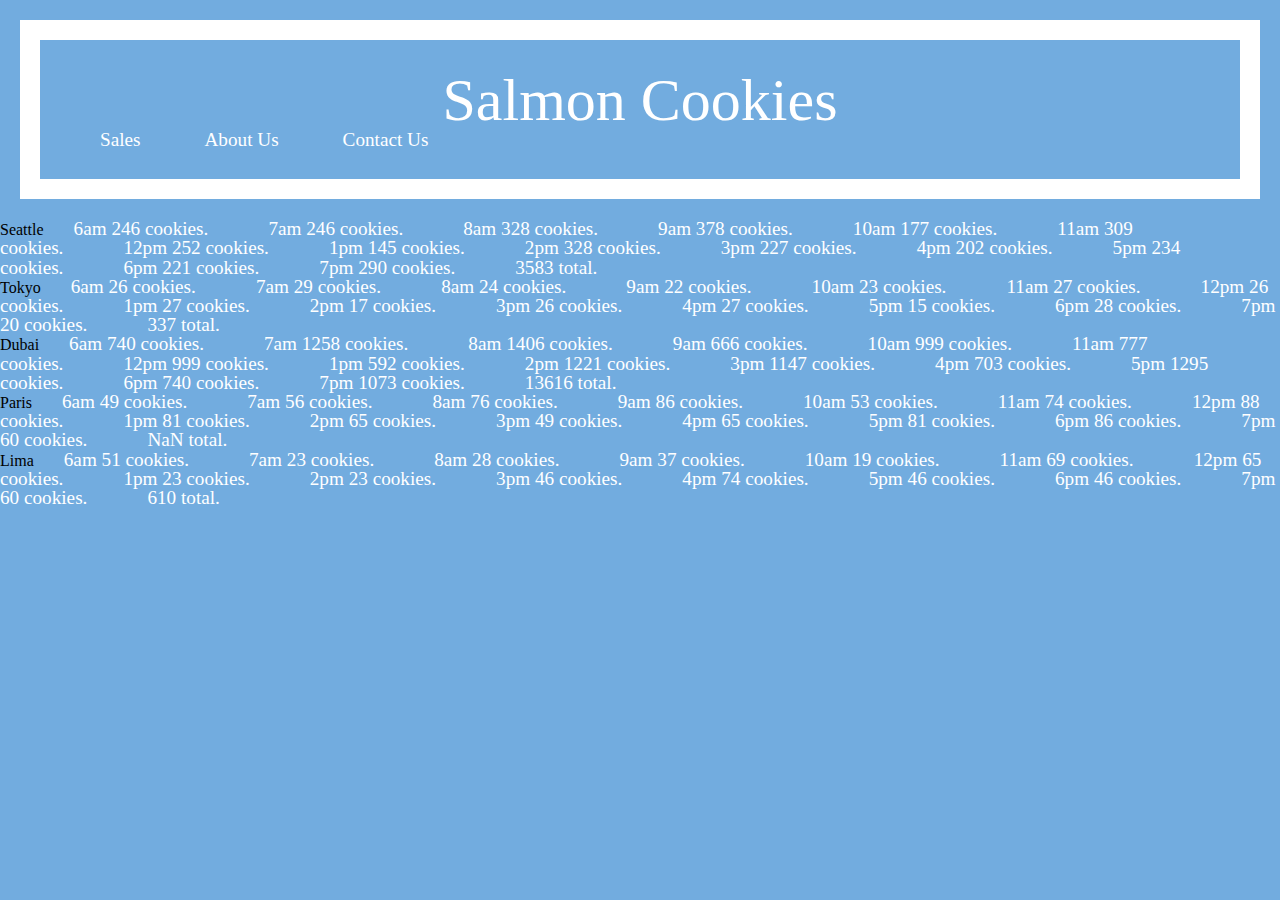
==== sales.html @ e4f21514 "created salmon cookies in cookie-stand" ====
<!DOCTYPE html>
<html lang="en">

<head>
  <title>Salmon Cookies</title>
  <link rel="stylesheet" href="css/reset.css">
  <link rel="stylesheet" href="css/style.css">
</head>

<body>
  <header>
    <h1>Salmon Cookies</h1>
    <ul>
      <a href="sales.html"></a><li>Sales</li>
      <li>About Us</li>
      <li>Contact Us</li>
    </ul>
  </header>
  <main>
    <ul id="seattle">Seattle</ul>
    <ul id="tokyo">Tokyo</ul>
    <ul id="dubai">Dubai</ul>
    <ul id="paris">Paris</ul>
    <ul id="lima">Lima</ul>
  </main>
  <script src="js/app.js"></script>
</body>

</html>
---- css/style.css ----
header {
  border: solid white 20px;
  margin: 20px;
  padding: 30px;
}

h1 {
  text-align: center;
  font-size: 60px;
  color: white;
}

body {
  background-color: rgb(114, 172, 223);
}

li {
  display: inline;
  text-align: center;
  padding: 30px;
  color: white;
  font-size: larger;
}
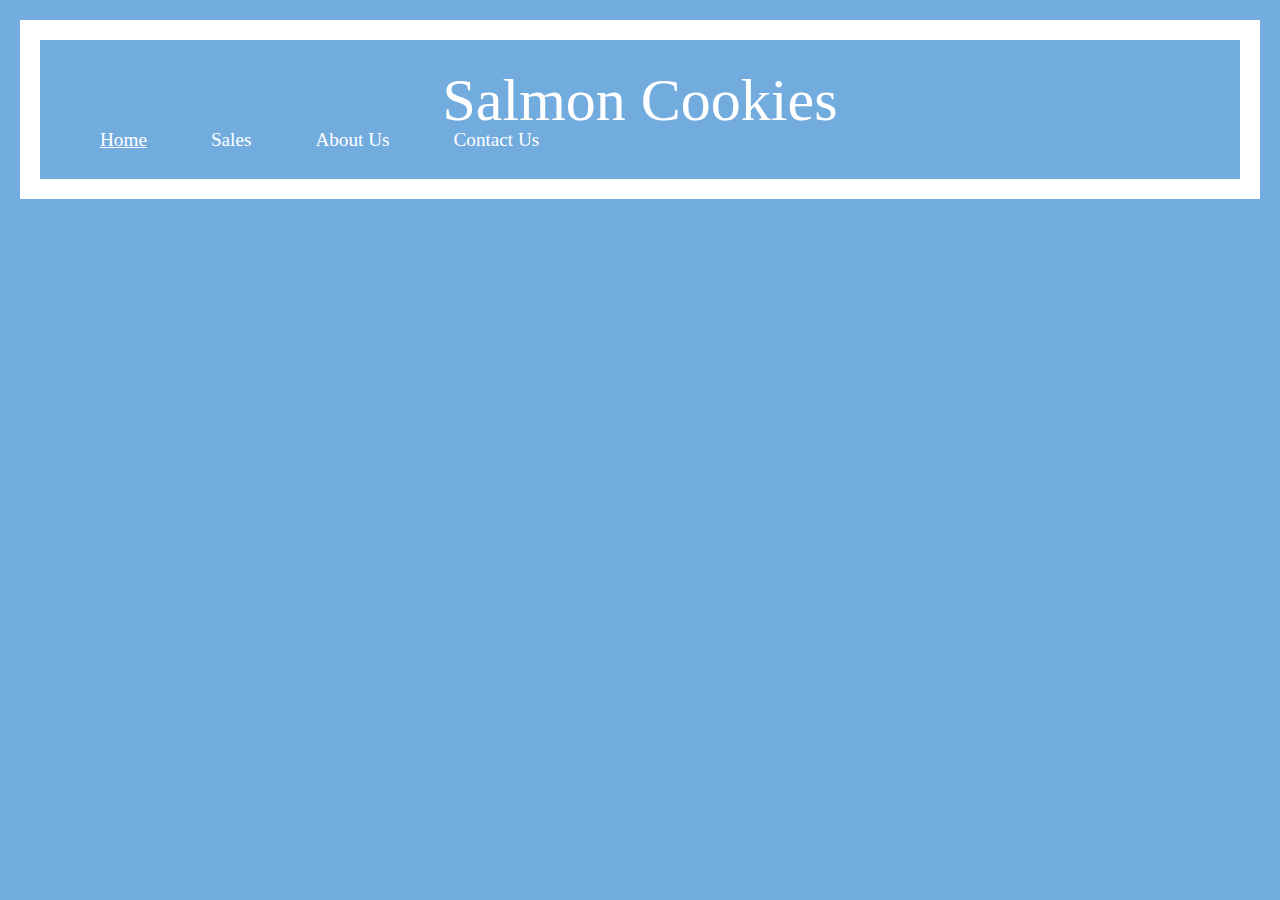
==== commit b4b3a599: "added javascript to constructors branch" ====
--- a/sales.html
+++ b/sales.html
@@ -11,17 +11,15 @@
   <header>
     <h1>Salmon Cookies</h1>
     <ul>
-      <a href="sales.html"></a><li>Sales</li>
+      <a href="index.html">Home</a>
+      <li>Sales</li>
       <li>About Us</li>
       <li>Contact Us</li>
     </ul>
   </header>
   <main>
-    <ul id="seattle">Seattle</ul>
-    <ul id="tokyo">Tokyo</ul>
-    <ul id="dubai">Dubai</ul>
-    <ul id="paris">Paris</ul>
-    <ul id="lima">Lima</ul>
+    <table id="table"></table>
+  
   </main>
   <script src="js/app.js"></script>
 </body>
--- a/css/style.css
+++ b/css/style.css
@@ -20,4 +20,12 @@
   padding: 30px;
   color: white;
   font-size: larger;
+}
+
+a {
+  display: inline;
+  text-align: center;
+  padding: 30px;
+  color: white;
+  font-size: larger;
 }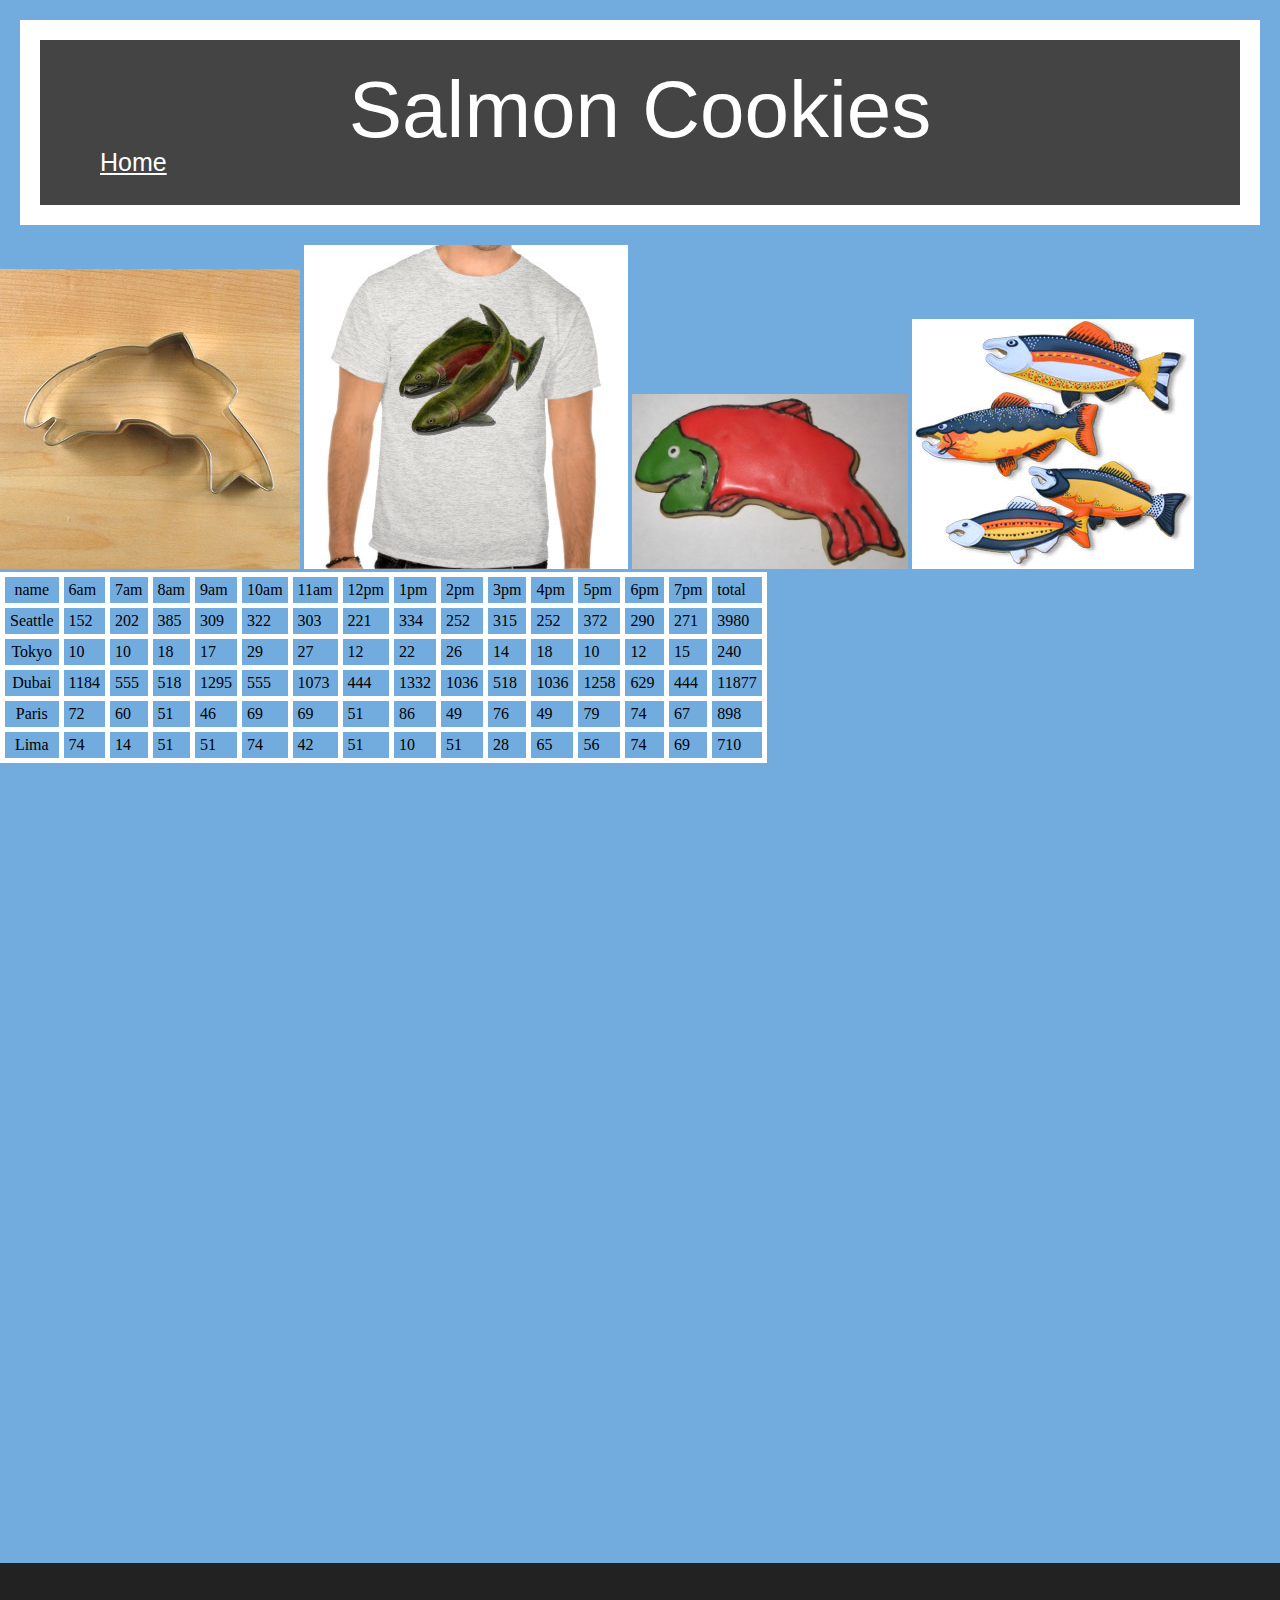
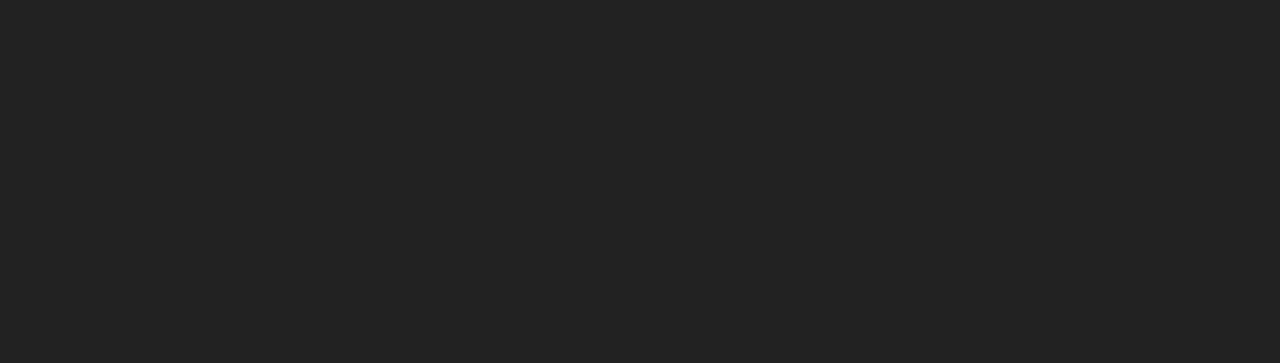
==== commit fab59100: "added css to file" ====
--- a/sales.html
+++ b/sales.html
@@ -9,18 +9,28 @@
 
 <body>
   <header>
+
     <h1>Salmon Cookies</h1>
     <ul>
       <a href="index.html">Home</a>
-      <li>Sales</li>
-      <li>About Us</li>
-      <li>Contact Us</li>
     </ul>
+
   </header>
   <main>
+
+    <image src="img/cutter.jpg" alt="Salmon Cookie Cutter" title="Salmon Cookie Cutter"></image>
+
+    <image src="img/shirt.jpg" alt="Salmon Shirt" title="Salmon Shirt"></image>
+
+    <image src="img/frosted-cookie.jpg" alt="Salmon Cookie" title="Salmon Cookie"></image>
+
+    <image src="img/fish.jpg" alt="Salmon Cookie" title="Salmon Cookie"></image>
+
     <table id="table"></table>
-  
+
   </main>
+  <footer></footer>
+
   <script src="js/app.js"></script>
 </body>
 
--- a/css/style.css
+++ b/css/style.css
@@ -1,13 +1,21 @@
 header {
   border: solid white 20px;
+  background-color: #444;
   margin: 20px;
   padding: 30px;
-}
+  font-family: 'Gill Sans', 'Gill Sans MT', Calibri, 'Trebuchet MS', sans-serif;
+  }
 
 h1 {
   text-align: center;
-  font-size: 60px;
+  font-size: 80px;
   color: white;
+}
+
+header img {
+  width: 150 px;
+  height: 60px;
+  margin-left: 80%;
 }
 
 body {
@@ -15,17 +23,46 @@
 }
 
 li {
-  display: inline;
-  text-align: center;
-  padding: 30px;
+  padding: 20px;
   color: white;
   font-size: larger;
 }
 
-a {
-  display: inline;
+ ul a {
   text-align: center;
   padding: 30px;
   color: white;
-  font-size: larger;
-}+  font-size: 25px;
+}
+
+td, th {
+  padding: 5px;
+  border: solid 5px white;
+}
+
+main image {
+  width: 400px;
+  height: 300px;
+  margin-top: 100px;
+  margin-left: 60px;
+  margin-right: 60px;
+}
+
+footer {
+  background-color: rgb(34, 34, 34);
+  height: 400px;
+  margin-top: 800px;  
+} 
+
+footer section {
+  display: inline-block;
+}
+
+footer h3 {
+  padding: 30px;
+  color: white;
+  font-size: 25px;
+  text-decoration: underline;
+}
+
+
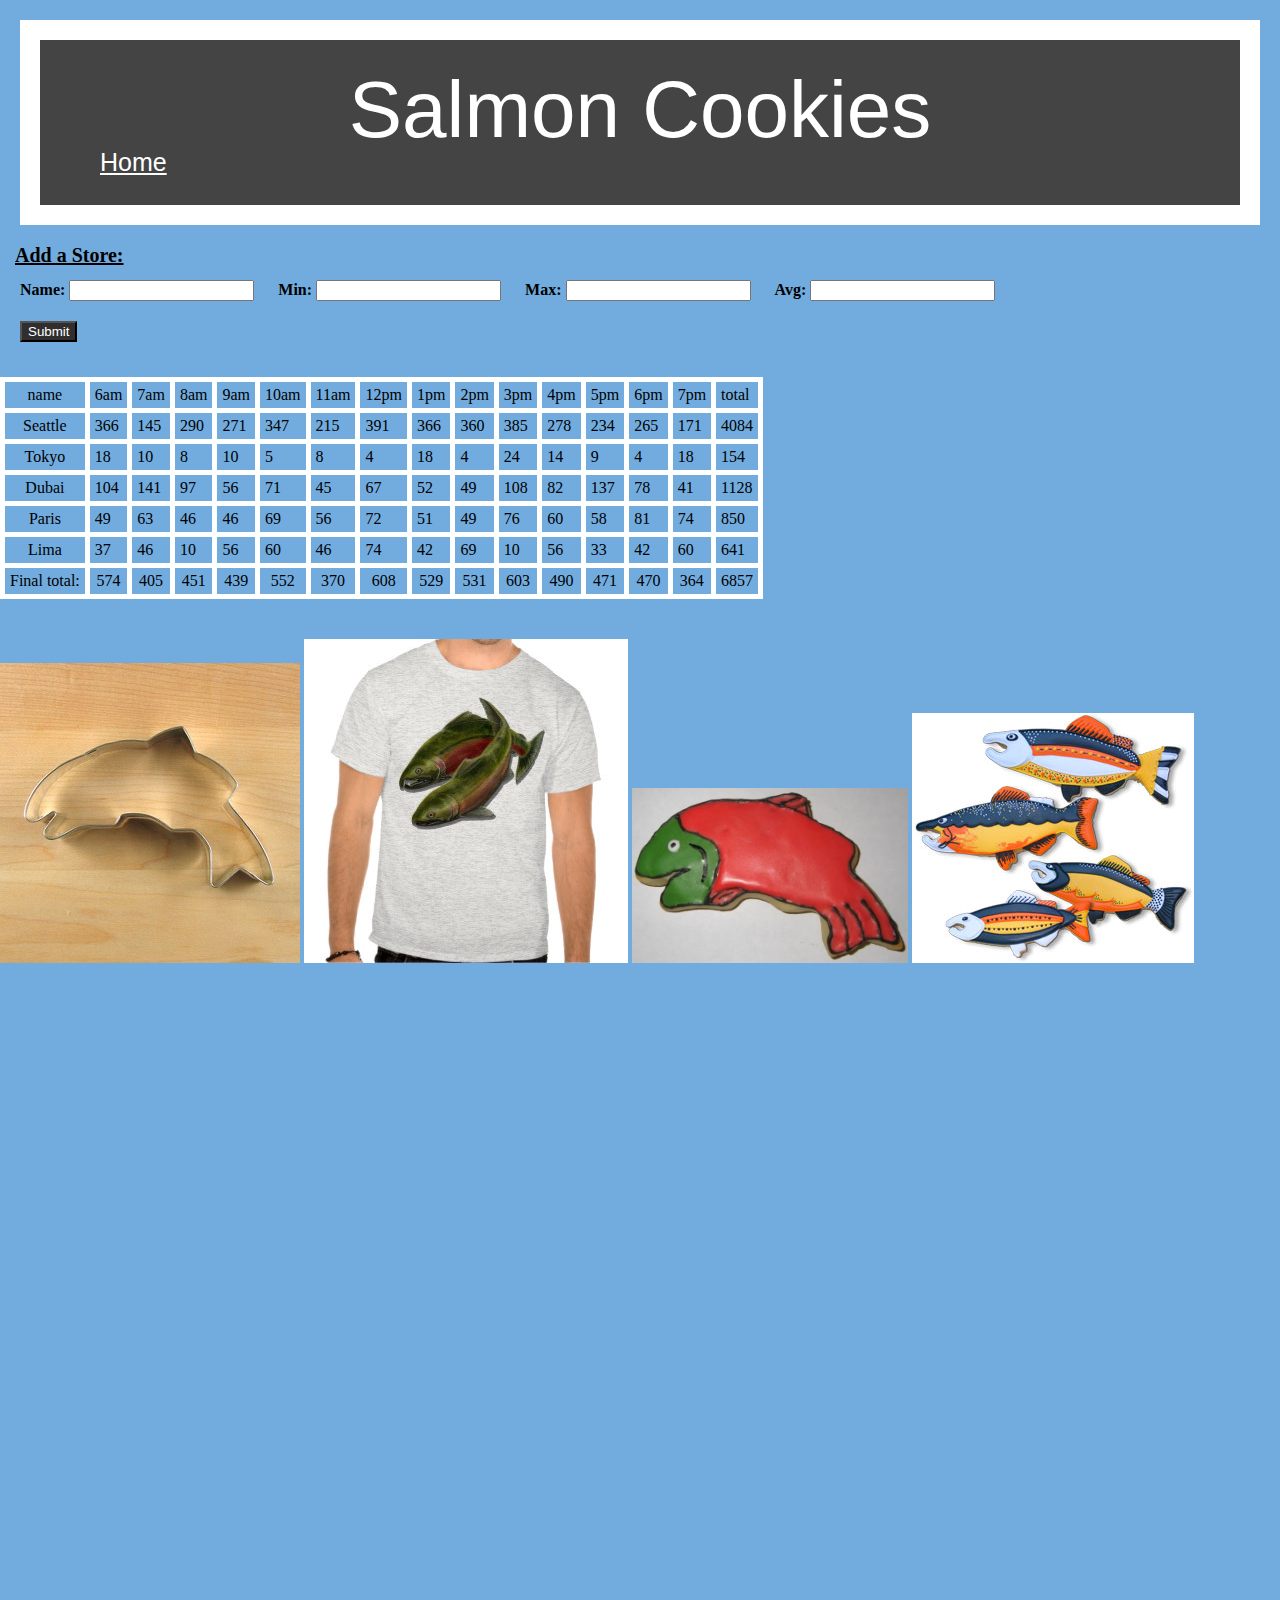
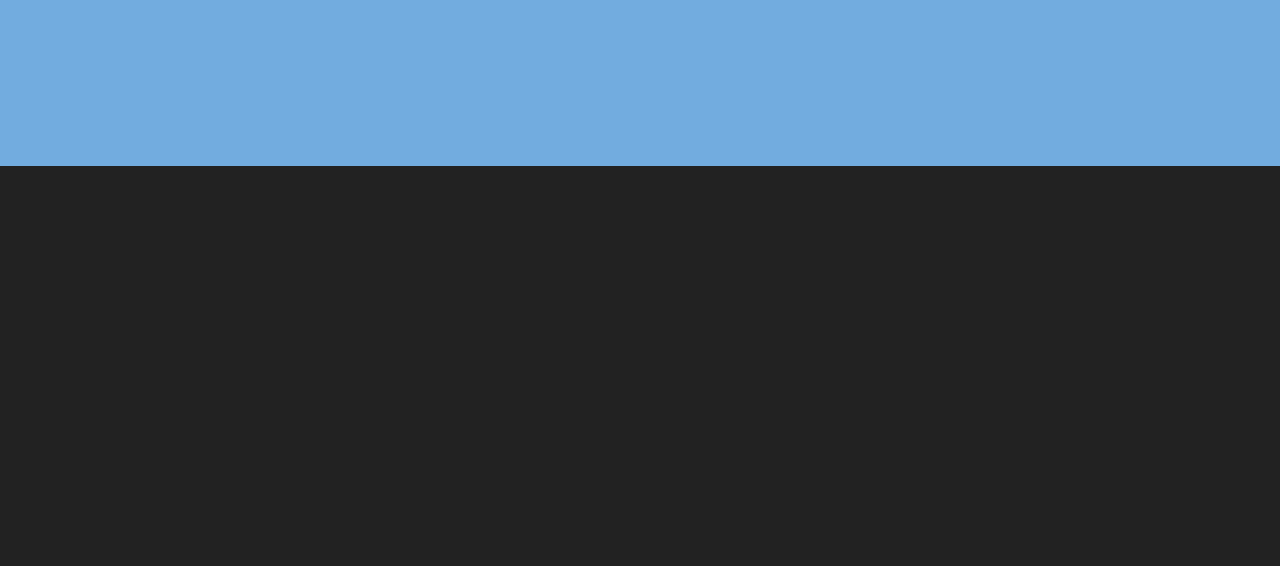
==== commit 758a3c25: "added form" ====
--- a/sales.html
+++ b/sales.html
@@ -18,6 +18,25 @@
   </header>
   <main>
 
+<form id="addStore">
+
+<fieldset>
+  <legend>Add a Store:</legend>
+  <label>Name:</label>
+  <input name="name" type="text"/>
+  <label>Min:</label>
+  <input name="min" type="text"/>
+  <label>Max:</label>
+  <input name="max" type="text"/>
+  <label>Avg:</label>
+  <input name="avg" type="text"/>
+</fieldset>
+<button type="submit">Submit</button>
+
+</form>
+
+  <table id="table"></table>
+
     <image src="img/cutter.jpg" alt="Salmon Cookie Cutter" title="Salmon Cookie Cutter"></image>
 
     <image src="img/shirt.jpg" alt="Salmon Shirt" title="Salmon Shirt"></image>
@@ -26,12 +45,11 @@
 
     <image src="img/fish.jpg" alt="Salmon Cookie" title="Salmon Cookie"></image>
 
-    <table id="table"></table>
-
   </main>
   <footer></footer>
 
   <script src="js/app.js"></script>
+
 </body>
 
 </html>--- a/css/style.css
+++ b/css/style.css
@@ -22,6 +22,34 @@
   background-color: rgb(114, 172, 223);
 }
 
+legend {
+  font-size: 20px;
+  margin-top: 60px;
+  margin-bottom: 15px;
+  margin-left: 15px;
+  text-decoration: underline;
+  font-weight: 700;
+}
+
+label {
+  margin-left: 20px;
+  font-weight: 700;
+}
+
+button {
+  margin-bottom: 15px;
+  margin-top: 20px;
+  margin-left: 20px;
+  transition: all 0.2s;
+  background-color: rgb(48, 46, 46);
+  color: white;
+}
+
+table {
+  margin-top: 20px;
+  margin-bottom: 40px;
+}
+
 li {
   padding: 20px;
   color: white;
@@ -41,11 +69,10 @@
 }
 
 main image {
-  width: 400px;
-  height: 300px;
-  margin-top: 100px;
-  margin-left: 60px;
-  margin-right: 60px;
+  width: 300px;
+  height: 200px;
+  margin-left: 500px;
+  
 }
 
 footer {
@@ -66,3 +93,4 @@
 }
 
 
+
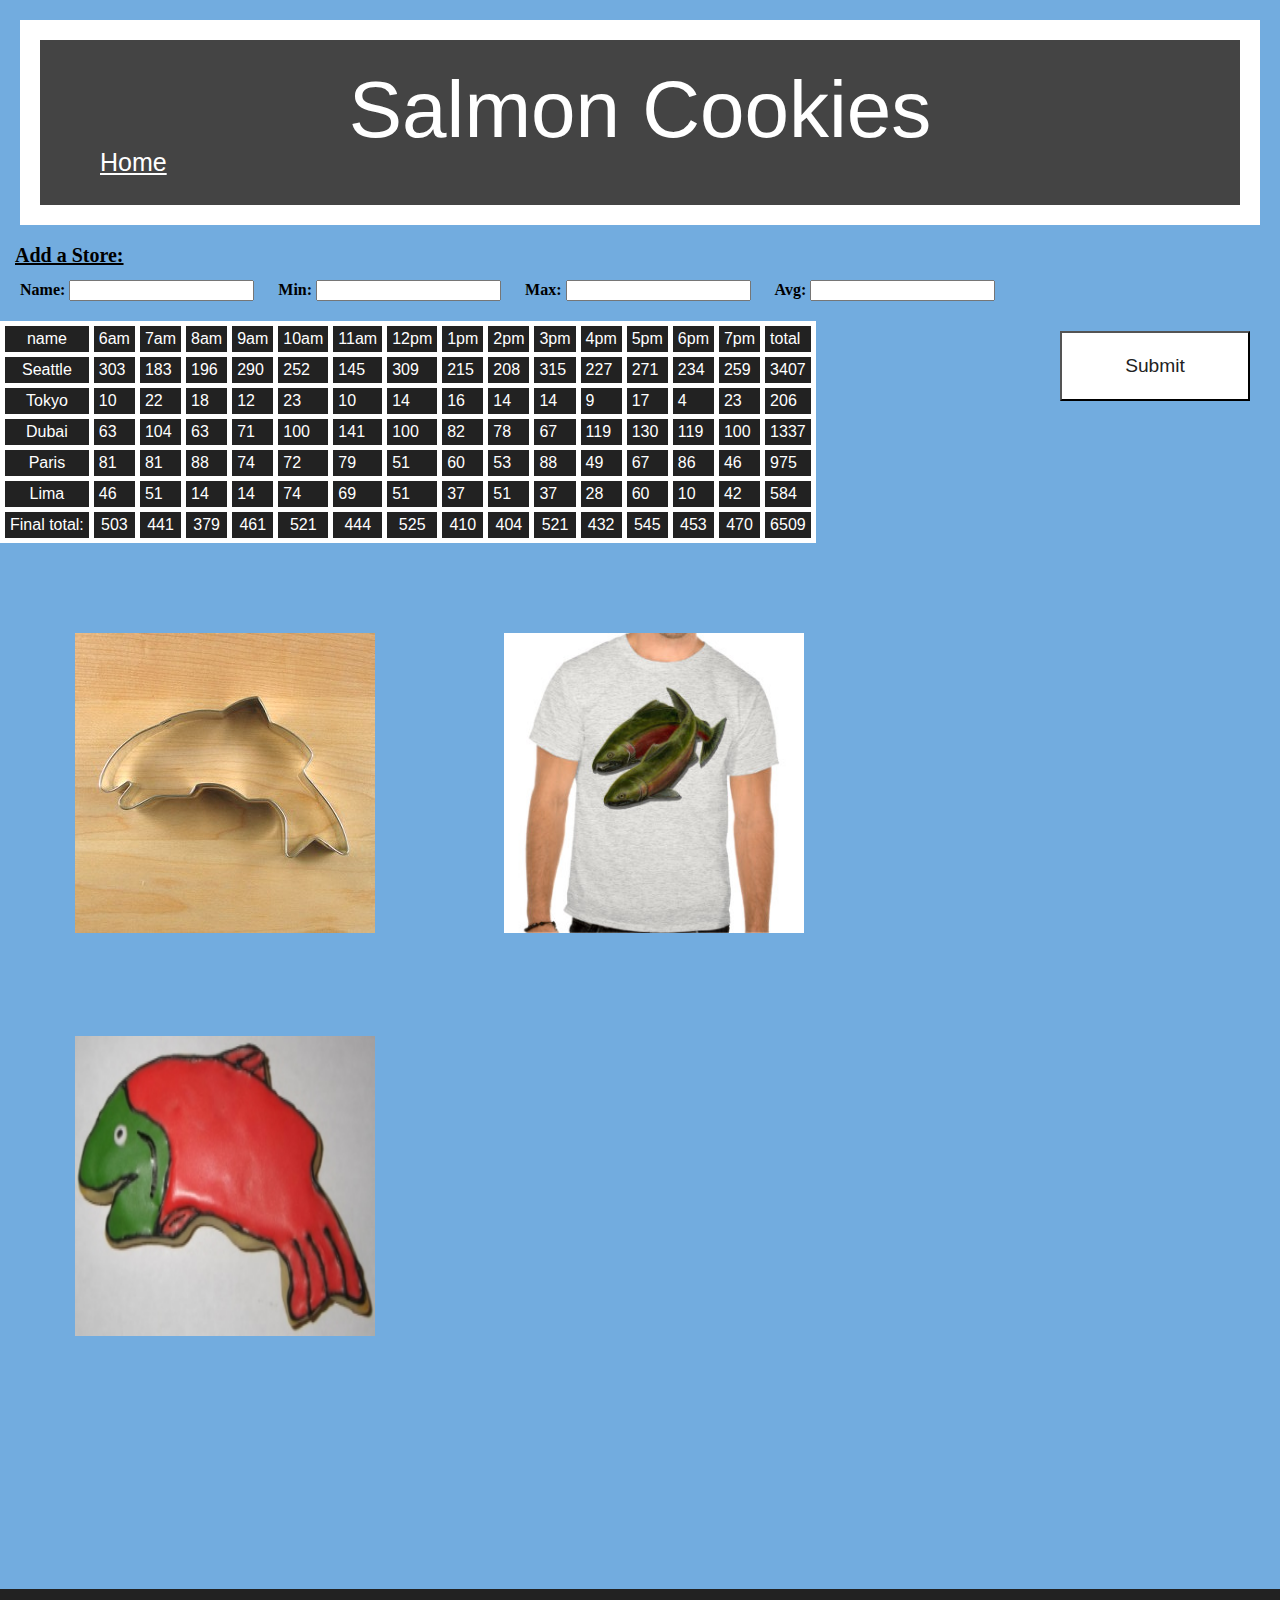
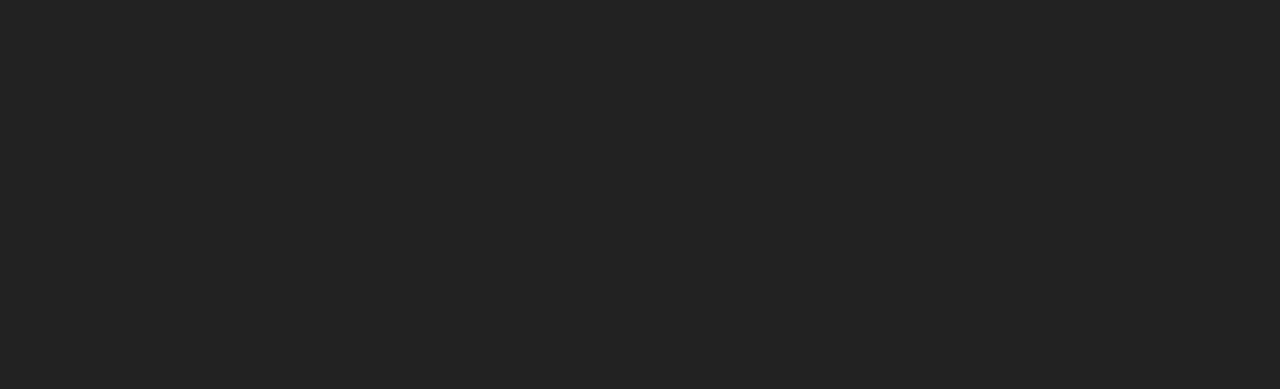
==== commit 5ef5cba3: "added finishing touches" ====
--- a/sales.html
+++ b/sales.html
@@ -31,11 +31,14 @@
   <label>Avg:</label>
   <input name="avg" type="text"/>
 </fieldset>
+
 <button type="submit">Submit</button>
 
 </form>
 
   <table id="table"></table>
+
+  <section>
 
     <image src="img/cutter.jpg" alt="Salmon Cookie Cutter" title="Salmon Cookie Cutter"></image>
 
@@ -43,7 +46,7 @@
 
     <image src="img/frosted-cookie.jpg" alt="Salmon Cookie" title="Salmon Cookie"></image>
 
-    <image src="img/fish.jpg" alt="Salmon Cookie" title="Salmon Cookie"></image>
+  </section>
 
   </main>
   <footer></footer>
--- a/css/style.css
+++ b/css/style.css
@@ -20,6 +20,33 @@
 
 body {
   background-color: rgb(114, 172, 223);
+}
+
+h2 {
+  font-size: larger;
+  font-weight: 600;
+  font-family: cursive;
+  margin-left: 20px;
+  margin-top: 40px;
+  color: rgb(43, 41, 41);
+  margin-bottom: 20px;
+}
+
+p {
+  font-family: Georgia, 'Times New Roman', Times, serif;
+  font-size: larger;
+  font-weight:500;
+  margin-left: 20px;
+  margin-right: 20px;
+  color:rgb(43, 42, 42);
+}
+
+#centerp {
+  text-align: center;
+  font-family: Georgia, 'Times New Roman', Times, serif;
+  margin-top: 100px;
+  font-size: larger;
+  font-weight:500;
 }
 
 legend {
@@ -45,9 +72,12 @@
   color: white;
 }
 
-table {
+#table {
   margin-top: 20px;
   margin-bottom: 40px;
+  font-family: Arial, Helvetica, sans-serif;
+  background-color: rgb(34, 34, 34);
+  color: white;
 }
 
 li {
@@ -68,21 +98,46 @@
   border: solid 5px white;
 }
 
-main image {
+section img {
+  margin: 50px;
   width: 300px;
-  height: 200px;
-  margin-left: 500px;
-  
+  height: 300px;
+  margin-left: 75px;
+}
+
+button {
+margin: 30px;
+  float: right;
+  width: 190px;
+  height: 70px;
+  background-color: white;
+  font-weight: 20px;
+  font-size: larger;
+  color:rgb(34, 34, 34);
+}
+
+#family {
+  width: 700px;
+  height: 500px;
+  margin-bottom: 40px;
+  margin-left: 20px;
+  margin-top: 40px;
+}
+
+#fish {
+  margin-left: 75px;
+  margin-bottom: 50px;
 }
 
 footer {
   background-color: rgb(34, 34, 34);
   height: 400px;
-  margin-top: 800px;  
+  margin-top: 200px;  
 } 
 
 footer section {
   display: inline-block;
+  font-family: Georgia, 'Times New Roman', Times, serif;
 }
 
 footer h3 {
@@ -90,6 +145,7 @@
   color: white;
   font-size: 25px;
   text-decoration: underline;
+  font-family: Georgia, 'Times New Roman', Times, serif;
 }
 
 
